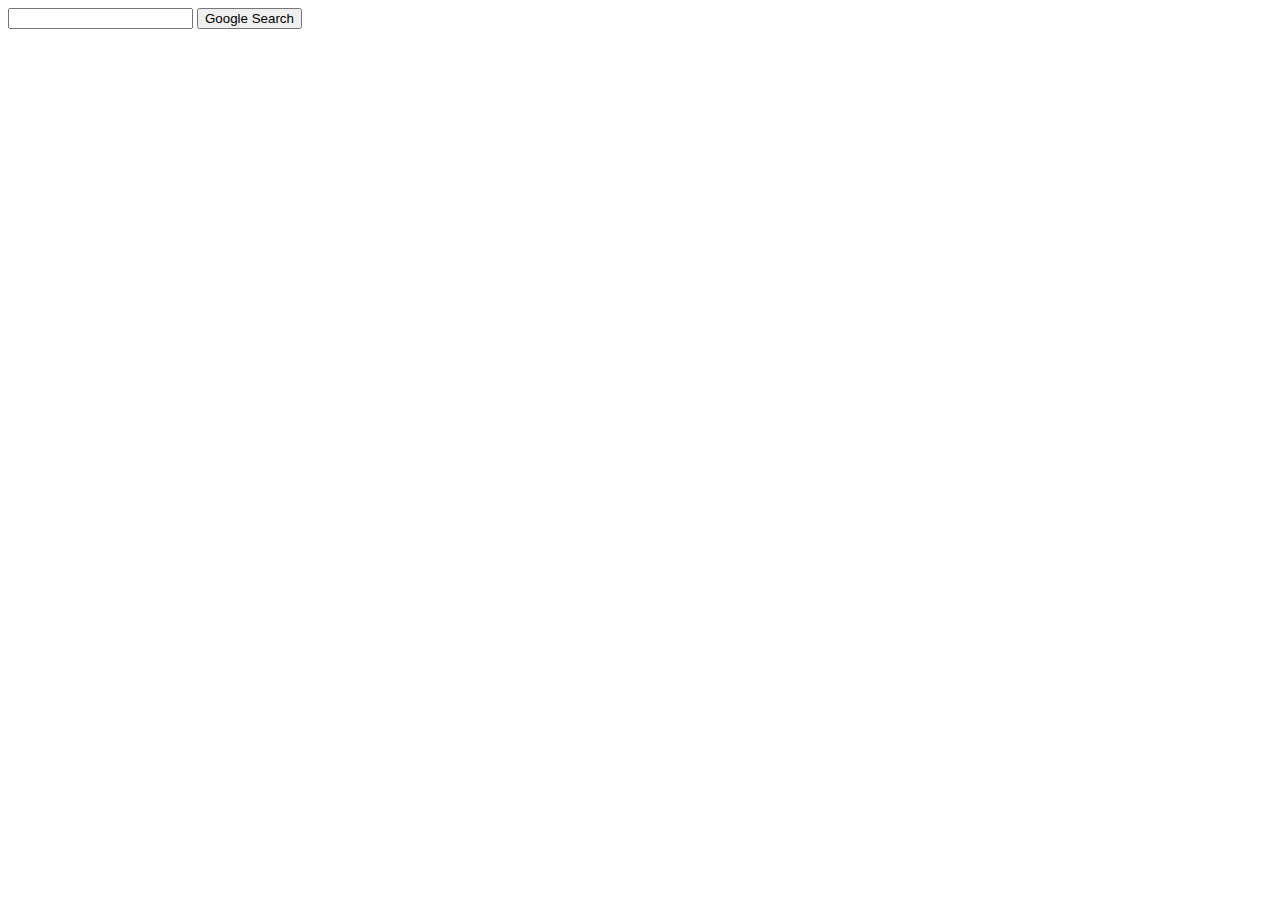
==== search/index.html @ cb1f3c13 "Downloaded version" ====
<!DOCTYPE html>
<html lang="en">
    <head>
        <title>Search</title>
    </head>
    <body>
        <form action="https://google.com/search">
            <input type="text" name="q">
            <input type="submit" value="Google Search">
        </form>
    </body>
</html>
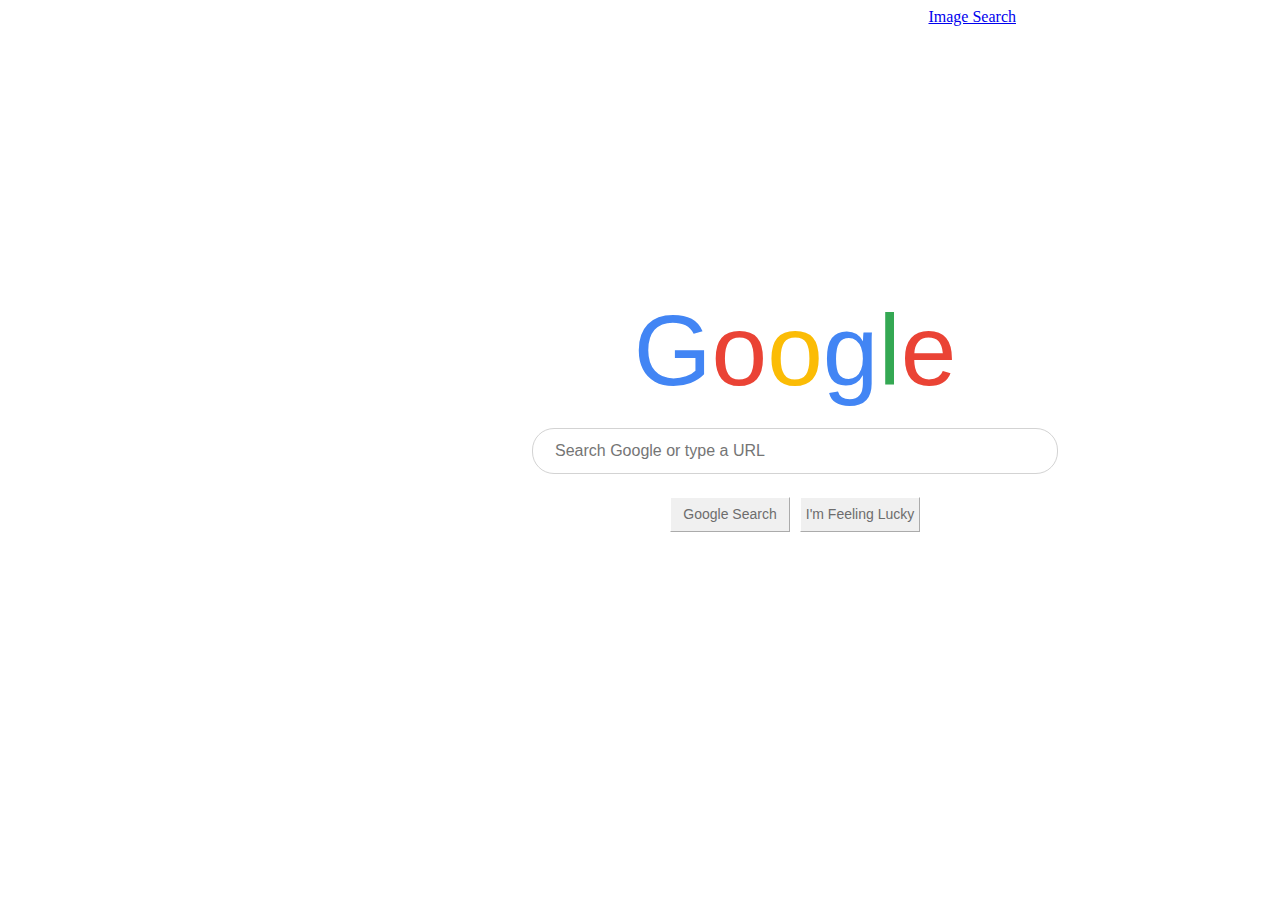
==== commit f18efdcf: "Styling" ====
--- a/search/index.html
+++ b/search/index.html
@@ -2,11 +2,80 @@
 <html lang="en">
     <head>
         <title>Search</title>
+        <style>
+            html {
+                height: 65vh;
+                width: 80vw;
+                position: relative;
+            }
+            #user_input {
+                width: 500px;
+                height: 20px;
+                border-color: lightgray;
+                border-style: solid;
+                border-width: thin;
+                border-radius: 22px;
+                margin: 20px;
+                padding: 12px;
+                font-size: 16px;
+                outline: none;
+                text-indent: 10px;
+            }
+            #user_input:hover {
+                box-shadow:0 0 11px rgb(138, 138, 138);
+            }
+            .component {
+                text-align: center;
+            }
+            #Grid {
+                display: grid;
+                position: absolute;
+                top: 50%;
+                left: 50%;
+                margin-right: -50%;
+                transform: translate(-50,-50);
+            }
+            .webpage_name {
+                font-size: 100px;
+                font-family: 'Arial Narrow Bold', Helvetica, sans-serif; 
+                text-align: center;
+            }
+            #button {
+                height: 35px;
+                width: 120px;
+                border-color: white;
+                border-width: thin;
+                background-color: rgb(240, 240, 240);
+                color:rgb(109, 109, 109);
+                font-size: 14px;
+                font-family: Helvetica, sans-serif;
+                padding: 3px;  
+                margin: 3px;
+            }
+            .page_links {
+                text-align:right
+            }
+        </style>
     </head>
     <body>
-        <form action="https://google.com/search">
-            <input type="text" name="q">
-            <input type="submit" value="Google Search">
-        </form>
+        <div class="page_links">
+            <a href="image.html">Image Search</a>
+        </div>
+        <div id="Grid">
+            <div class="webpage_name">
+                <span style="color: #4285f4">G</span><span style="color: #ea4335">o</span><span style="color: #fbbc05">o</span><span style="color: #4285f4">g</span><span style="color: #34a853">l</span><span style="color: #ea4335">e</span>
+            </div>
+            <div class="form">
+                <form action="https://google.com/search">
+                    <div class = "component">
+                        <input id="user_input" type="text" placeholder = "Search Google or type a URL" name="q">
+                    </div>
+                    <div class = "component">
+                        <input id="button" type="submit" value="Google Search">
+                        <input id="button" type="submit" value="I'm Feeling Lucky">
+                    </div>
+                </form>
+            </div>
+        <div>
     </body>
 </html>
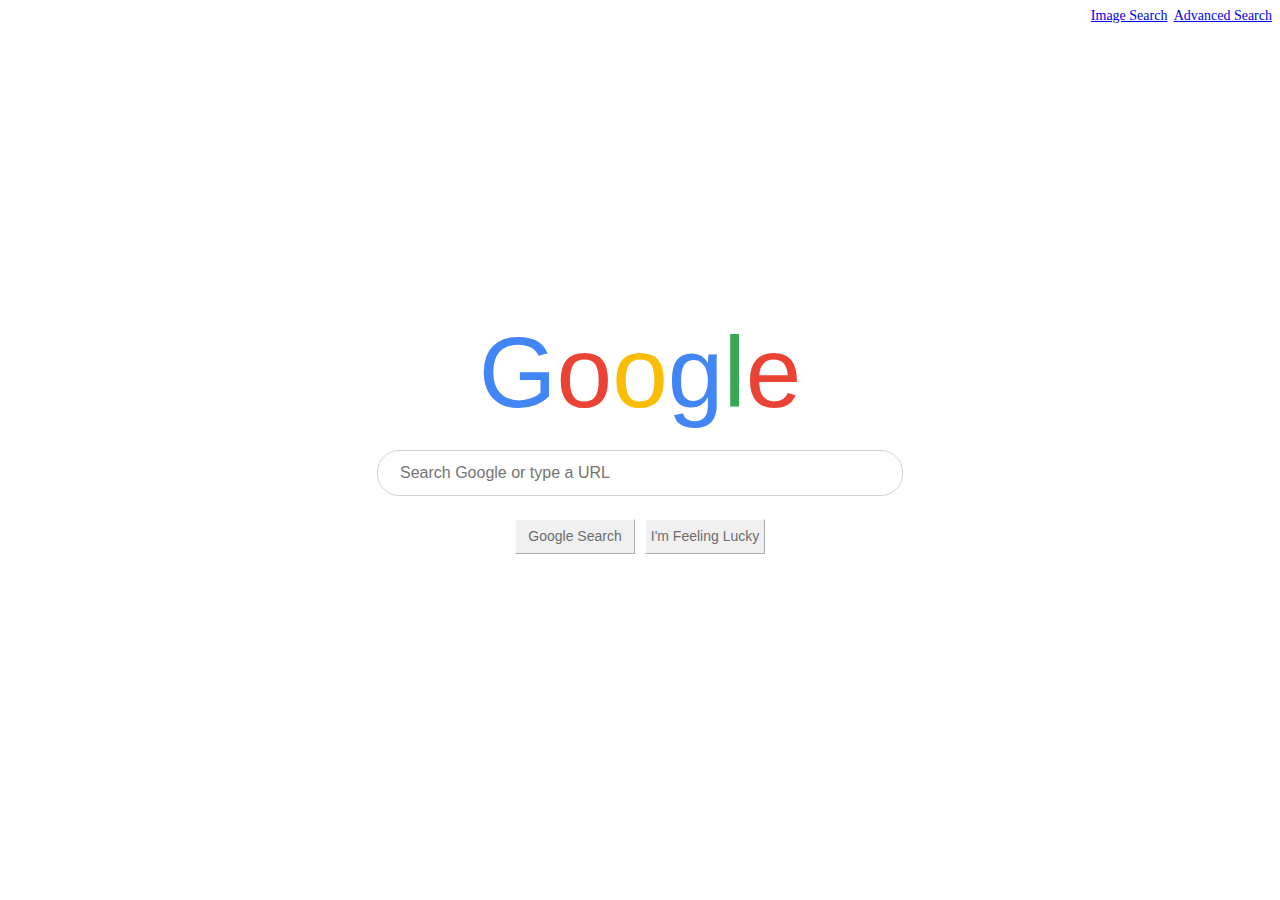
==== commit 31d7fdaa: "Google search - styled" ====
--- a/search/index.html
+++ b/search/index.html
@@ -2,80 +2,29 @@
 <html lang="en">
     <head>
         <title>Search</title>
-        <style>
-            html {
-                height: 65vh;
-                width: 80vw;
-                position: relative;
-            }
-            #user_input {
-                width: 500px;
-                height: 20px;
-                border-color: lightgray;
-                border-style: solid;
-                border-width: thin;
-                border-radius: 22px;
-                margin: 20px;
-                padding: 12px;
-                font-size: 16px;
-                outline: none;
-                text-indent: 10px;
-            }
-            #user_input:hover {
-                box-shadow:0 0 11px rgb(138, 138, 138);
-            }
-            .component {
-                text-align: center;
-            }
-            #Grid {
-                display: grid;
-                position: absolute;
-                top: 50%;
-                left: 50%;
-                margin-right: -50%;
-                transform: translate(-50,-50);
-            }
-            .webpage_name {
-                font-size: 100px;
-                font-family: 'Arial Narrow Bold', Helvetica, sans-serif; 
-                text-align: center;
-            }
-            #button {
-                height: 35px;
-                width: 120px;
-                border-color: white;
-                border-width: thin;
-                background-color: rgb(240, 240, 240);
-                color:rgb(109, 109, 109);
-                font-size: 14px;
-                font-family: Helvetica, sans-serif;
-                padding: 3px;  
-                margin: 3px;
-            }
-            .page_links {
-                text-align:right
-            }
-        </style>
+        <link rel = "stylesheet" href="style.css">
     </head>
     <body>
-        <div class="page_links">
-            <a href="image.html">Image Search</a>
-        </div>
-        <div id="Grid">
-            <div class="webpage_name">
-                <span style="color: #4285f4">G</span><span style="color: #ea4335">o</span><span style="color: #fbbc05">o</span><span style="color: #4285f4">g</span><span style="color: #34a853">l</span><span style="color: #ea4335">e</span>
-            </div>
-            <div class="form">
+        <div class = "container">
+            <div></div>
+            <div id = "col2">
+                <div id="webpage_name">
+                    <span style="color: #4285f4">G</span><span style="color: #ea4335">o</span><span style="color: #fbbc05">o</span><span style="color: #4285f4">g</span><span style="color: #34a853">l</span><span style="color: #ea4335">e</span>
+                </div>
                 <form action="https://google.com/search">
-                    <div class = "component">
+                    <div style="text-align: center;">
                         <input id="user_input" type="text" placeholder = "Search Google or type a URL" name="q">
                     </div>
-                    <div class = "component">
+                    <div style="text-align: center;">
                         <input id="button" type="submit" value="Google Search">
                         <input id="button" type="submit" value="I'm Feeling Lucky">
                     </div>
                 </form>
             </div>
-        <div>
+            <div id = "col3">
+                <a href="image.html">Image Search</a>&nbsp
+                <a href="advanced.html">Advanced Search</a>
+            </div>
+        </div>
     </body>
 </html>
--- a/search/style.css
+++ b/search/style.css
@@ -0,0 +1,51 @@
+.container {
+    display: grid;
+    height: 95vh;
+    grid-template-columns: 300px auto 300px;
+    /*grid-template-columns: repeat(3, 1fr);*/
+    grid-template-rows: auto;
+}
+#col2 {
+    display: grid;
+    grid-template-columns: auto;
+    justify-content: center;
+    align-content: center;
+}
+#col3 {
+    font-size: 14px;
+    gap: 4px;
+    justify-self: end;
+}
+#webpage_name {
+    font-size: 100px;
+    font-family: 'Arial Narrow Bold', Helvetica, sans-serif; 
+    text-align: center;
+}
+#user_input {
+    width: 500px;
+    height: 20px;
+    border-color: lightgray;
+    border-style: solid;
+    border-width: thin;
+    border-radius: 22px;
+    margin: 20px;
+    padding: 12px;
+    font-size: 16px;
+    outline: none;
+    text-indent: 10px;
+}
+#user_input:hover {
+    box-shadow:0 0 11px rgb(138, 138, 138);
+}
+#button {
+    height: 35px;
+    width: 120px;
+    border-color: white;
+    border-width: thin;
+    background-color: rgb(240, 240, 240);
+    color:rgb(109, 109, 109);
+    font-size: 14px;
+    font-family: Helvetica, sans-serif;
+    padding: 3px;  
+    margin: 3px;
+}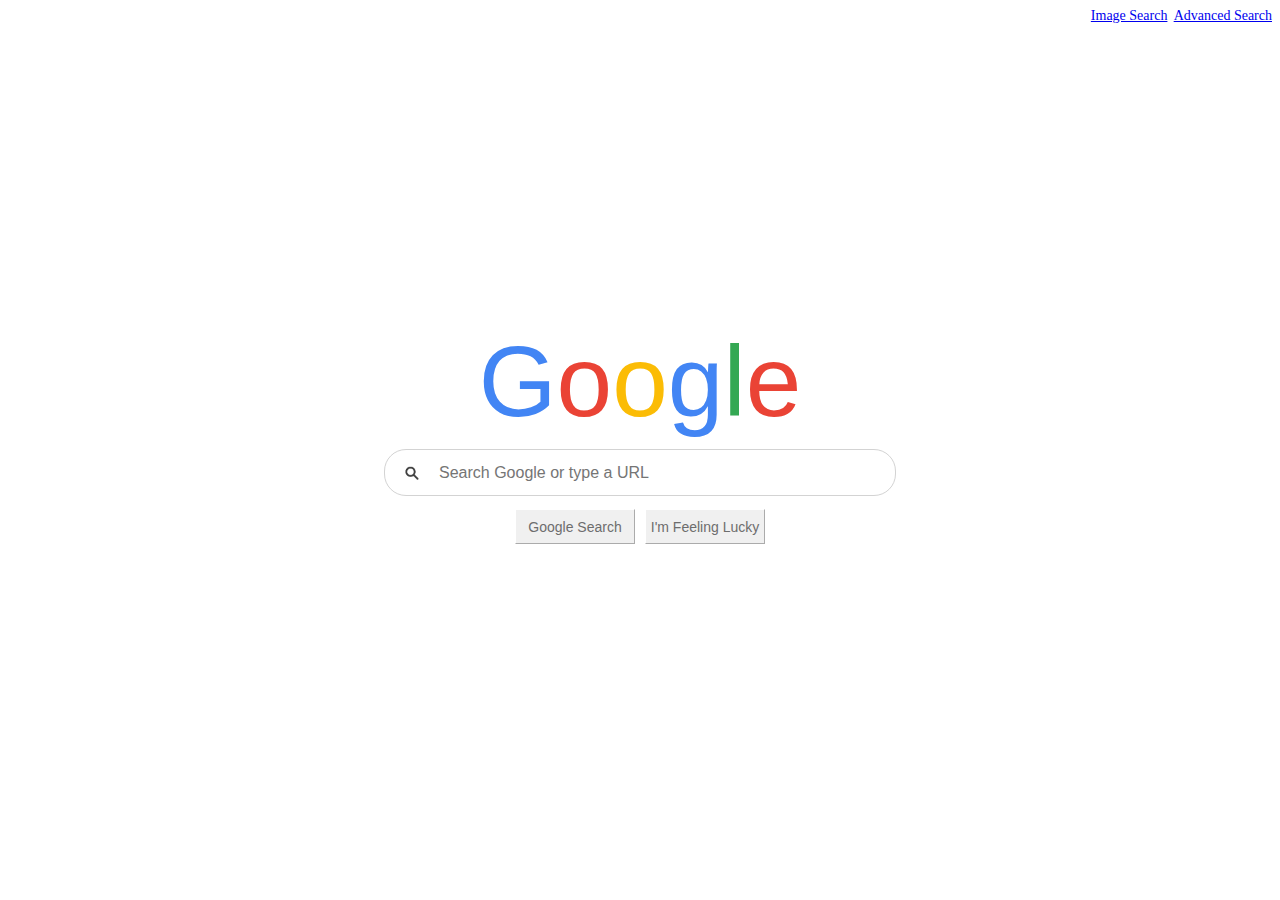
==== commit bb195a7f: "Added search pic & Image search results" ====
--- a/search/index.html
+++ b/search/index.html
@@ -12,8 +12,9 @@
                     <span style="color: #4285f4">G</span><span style="color: #ea4335">o</span><span style="color: #fbbc05">o</span><span style="color: #4285f4">g</span><span style="color: #34a853">l</span><span style="color: #ea4335">e</span>
                 </div>
                 <form action="https://google.com/search">
-                    <div style="text-align: center;">
-                        <input id="user_input" type="text" placeholder = "Search Google or type a URL" name="q">
+                    <div id="user_input_box">
+                        <img id="user_input_img" src="search_pic.png" width="35" height="35">
+                        <input id="user_input_text" type="text" placeholder = "Search Google or type a URL" name="q">
                     </div>
                     <div style="text-align: center;">
                         <input id="button" type="submit" value="Google Search">
--- a/search/style.css
+++ b/search/style.css
@@ -1,9 +1,10 @@
 .container {
     display: grid;
     height: 95vh;
-    grid-template-columns: 300px auto 300px;
-    /*grid-template-columns: repeat(3, 1fr);*/
-    grid-template-rows: auto;
+    /*grid-template-columns: 300px auto 300px;*/
+    grid-template-columns: repeat(3, 1fr);
+    grid-auto-flow: column;
+    gap: 4px;
 }
 #col2 {
     display: grid;
@@ -13,7 +14,6 @@
 }
 #col3 {
     font-size: 14px;
-    gap: 4px;
     justify-self: end;
 }
 #webpage_name {
@@ -21,21 +21,32 @@
     font-family: 'Arial Narrow Bold', Helvetica, sans-serif; 
     text-align: center;
 }
-#user_input {
+#user_input_box {
     width: 500px;
-    height: 20px;
+    height: 35px;
+    display: grid;
+    grid-template-columns: 45px auto;
     border-color: lightgray;
     border-style: solid;
     border-width: thin;
     border-radius: 22px;
-    margin: 20px;
-    padding: 12px;
+    margin: 10px;
+    padding: 5px;
+}
+#user_input_box:hover {
+    box-shadow:0 0 11px rgb(138, 138, 138);
+}
+#user_input_img {
+    margin-left: 5px;
+    margin-right: 5px;
+    border-radius: 22px 0px 0px 22px;
+}
+#user_input_text {
     font-size: 16px;
+    border-color: transparent;
+    border-radius: 0px 22px 22px 0px;
+    cursor: pointer;
     outline: none;
-    text-indent: 10px;
-}
-#user_input:hover {
-    box-shadow:0 0 11px rgb(138, 138, 138);
 }
 #button {
     height: 35px;
@@ -48,4 +59,5 @@
     font-family: Helvetica, sans-serif;
     padding: 3px;  
     margin: 3px;
+    outline: none;
 }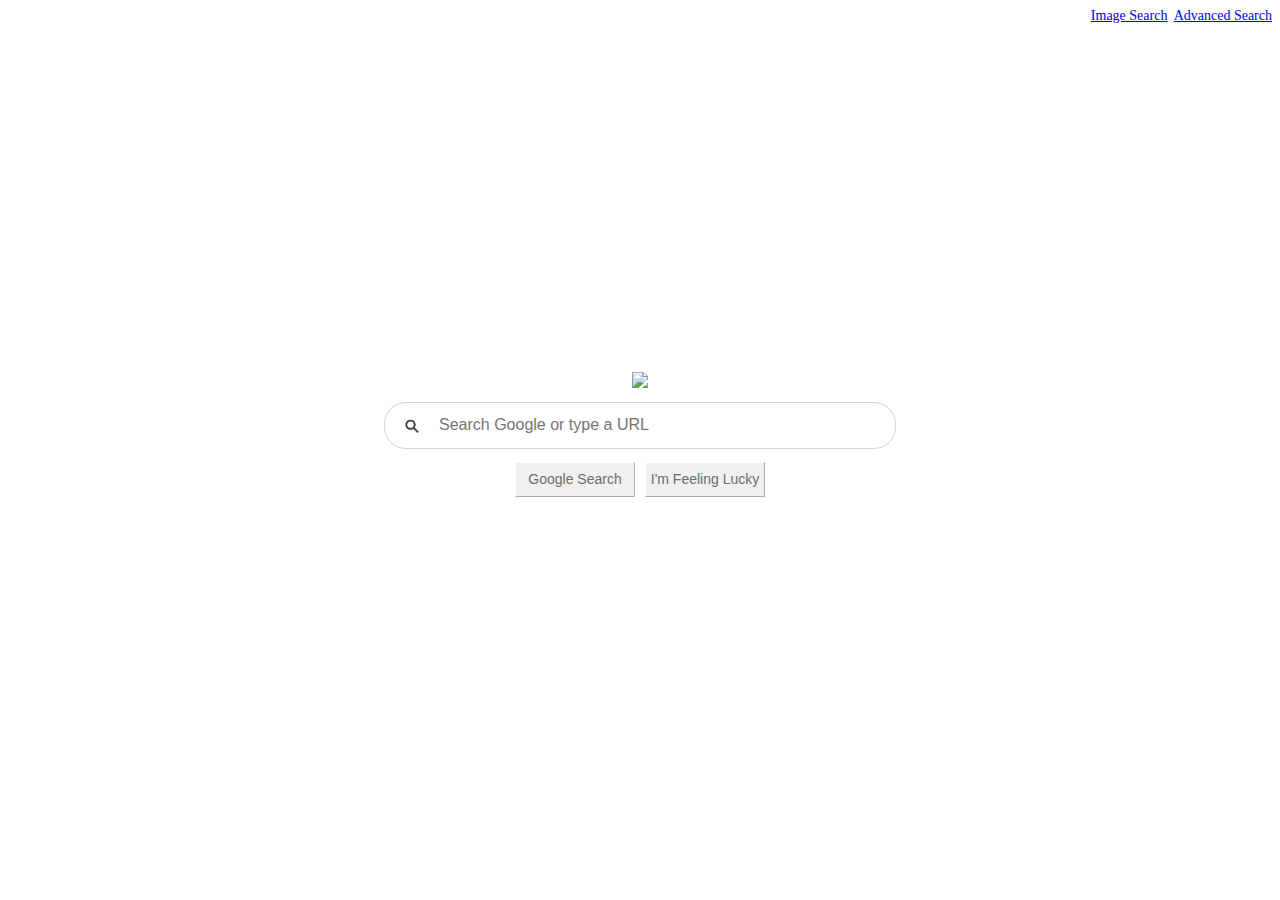
==== commit 2bc80fb9: "Used images instead of text for webpage name" ====
--- a/search/index.html
+++ b/search/index.html
@@ -9,7 +9,8 @@
             <div></div>
             <div id = "col2">
                 <div id="webpage_name">
-                    <span style="color: #4285f4">G</span><span style="color: #ea4335">o</span><span style="color: #fbbc05">o</span><span style="color: #4285f4">g</span><span style="color: #34a853">l</span><span style="color: #ea4335">e</span>
+                    <img src="google_logo.png">
+                    <!--<span style="color: #4285f4">G</span><span style="color: #ea4335">o</span><span style="color: #fbbc05">o</span><span style="color: #4285f4">g</span><span style="color: #34a853">l</span><span style="color: #ea4335">e</span>-->
                 </div>
                 <form action="https://google.com/search">
                     <div id="user_input_box">
--- a/search/style.css
+++ b/search/style.css
@@ -17,9 +17,7 @@
     justify-self: end;
 }
 #webpage_name {
-    font-size: 100px;
-    font-family: 'Arial Narrow Bold', Helvetica, sans-serif; 
-    text-align: center;
+    justify-self: center;
 }
 #user_input_box {
     width: 500px;
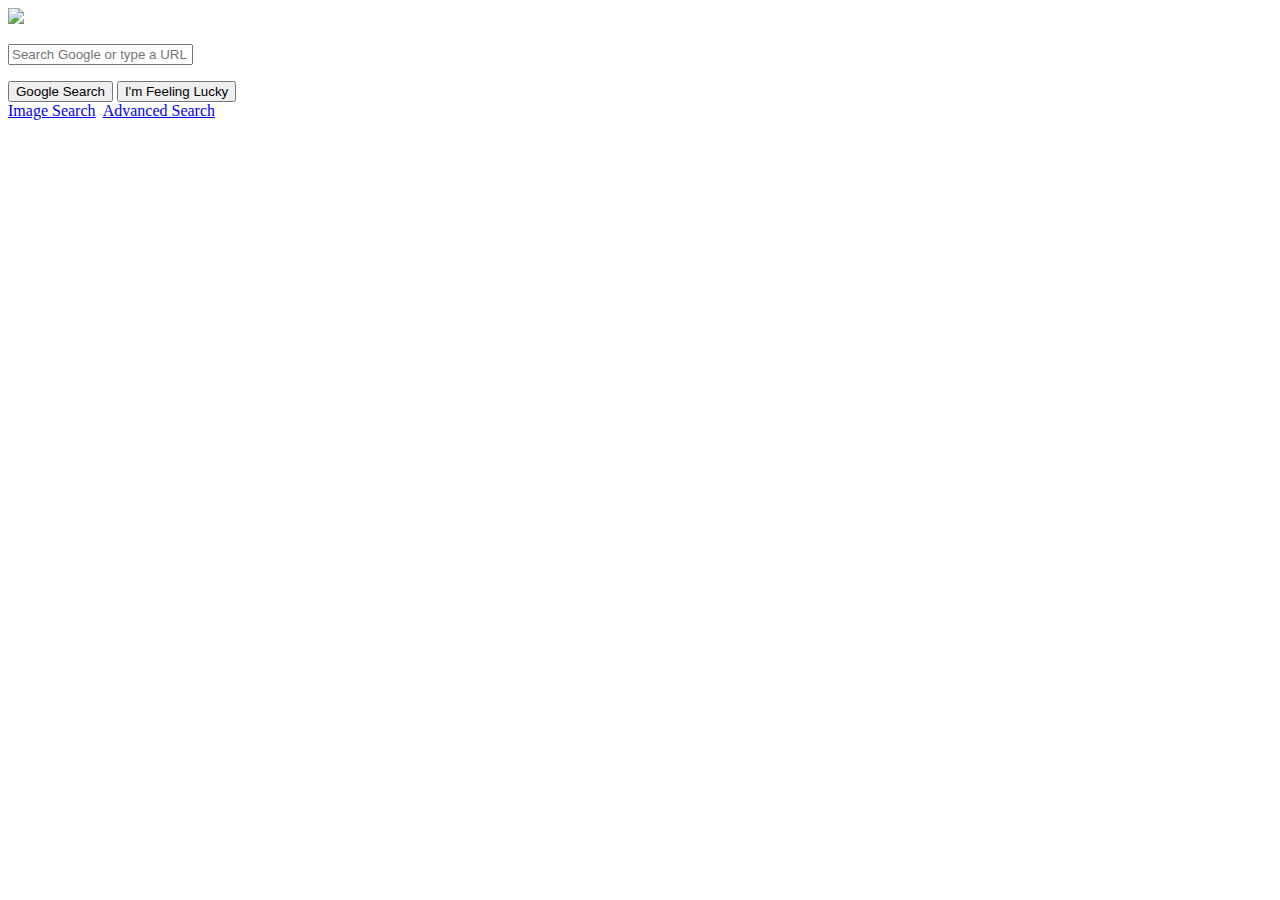
==== commit a036776b: "Project Complete" ====
--- a/search/index.html
+++ b/search/index.html
@@ -2,29 +2,30 @@
 <html lang="en">
     <head>
         <title>Search</title>
-        <link rel = "stylesheet" href="style.css">
+        <link rel = "stylesheet" href="style_general.css">
     </head>
     <body>
-        <div class = "container">
+        <div class="container">
             <div></div>
-            <div id = "col2">
-                <div id="webpage_name">
-                    <img src="google_logo.png">
-                    <!--<span style="color: #4285f4">G</span><span style="color: #ea4335">o</span><span style="color: #fbbc05">o</span><span style="color: #4285f4">g</span><span style="color: #34a853">l</span><span style="color: #ea4335">e</span>-->
-                </div>
+            <div class="col2">
                 <form action="https://google.com/search">
-                    <div id="user_input_box">
-                        <img id="user_input_img" src="search_pic.png" width="35" height="35">
-                        <input id="user_input_text" type="text" placeholder = "Search Google or type a URL" name="q">
-                    </div>
-                    <div style="text-align: center;">
-                        <input id="button" type="submit" value="Google Search">
-                        <input id="button" type="submit" value="I'm Feeling Lucky">
+                    <div id="page">
+                        <div class="item-a"><img src="google_logo.png"></div>
+                        <div class="item-b">
+                            <p class="control">
+                                <input id="ipttxt" type="text" placeholder = "Search Google or type a URL" name="q"/>
+                                <span id="icon"></span>
+                            </p>
+                        </div>
+                        <div class="item-c">
+                            <input id="button" type="submit" value="Google Search">
+                            <button id="button" type="submit" formaction="https://google.com/doodles">I'm Feeling Lucky</button>
+                        </div>
                     </div>
                 </form>
             </div>
-            <div id = "col3">
-                <a href="image.html">Image Search</a>&nbsp
+            <div class = "col3">
+                <a href="image.html">Image Search</a>&nbsp <!--nbsp = non-breaking space-->
                 <a href="advanced.html">Advanced Search</a>
             </div>
         </div>
